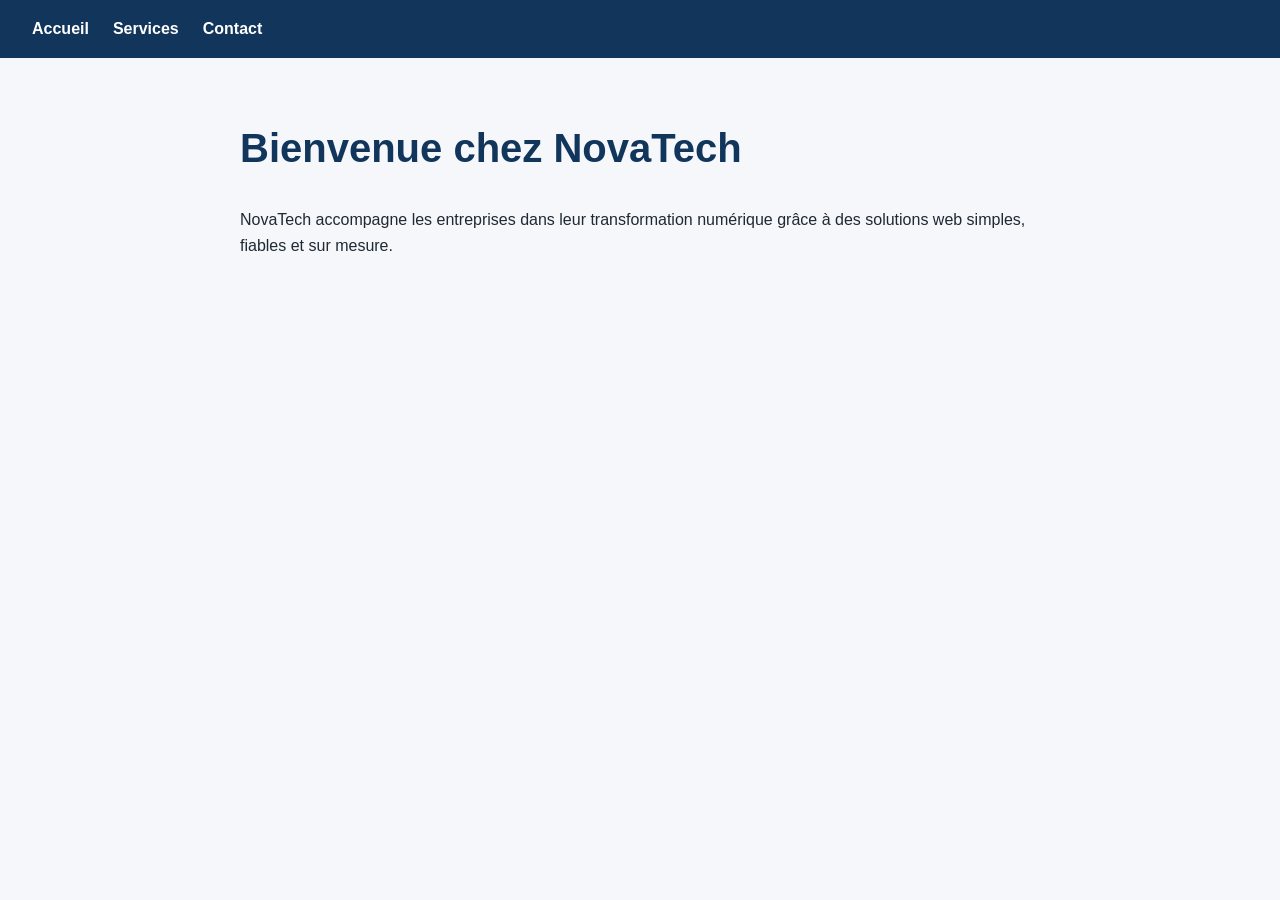
==== index.html @ 2601580b "Ajout du style du formulaire et des liens vers Contact Co-Authored-By: Claude Opus 5.5 <noreply@anth" ====
<!DOCTYPE html>
<html lang="fr">
<head>
  <meta charset="UTF-8">
  <meta name="viewport" content="width=device-width, initial-scale=1.0">
  <title>Novatech - Acceuil</title>
  <link rel="stylesheet" href="style.css">
</head>
<body>
  <header>
    <nav>
      <ul>
        <li><a href="index.html">Accueil</a></li>
        <li><a href="services.html">Services</a></li>
        <li><a href="contact.html">Contact</a></li>
      </ul>
    </nav>
  </header>

  <main>
    <h1>Bienvenue chez NovaTech</h1>
    <p>NovaTech accompagne les entreprises dans leur transformation numérique grâce à des solutions web simples, fiables et sur mesure.</p>
  </main>

  <footer>
  </footer>
</body>
</html>
---- style.css ----
body {
  margin: 0;
  font-family: Arial, Helvetica, sans-serif;
  line-height: 1.6;
  color: #1f2933;
  background-color: #f5f7fa;
}

nav {
  background-color: #12355b;
  padding: 1rem 2rem;
}

nav ul {
  display: flex;
  gap: 1.5rem;
  margin: 0;
  padding: 0;
  list-style: none;
}

nav a {
  color: #ffffff;
  font-weight: bold;
  text-decoration: none;
}

nav a:hover {
  text-decoration: underline;
}

main {
  max-width: 800px;
  margin: 0 auto;
  padding: 2rem;
}

h1 {
  color: #12355b;
  font-size: 2.5rem;
}

form {
  display: flex;
  flex-direction: column;
  gap: 0.5rem;
}

label {
  font-weight: bold;
}

input,
textarea {
  padding: 0.6rem;
  font: inherit;
  border: 1px solid #9aa5b1;
  border-radius: 4px;
}

button {
  align-self: flex-start;
  margin-top: 1rem;
  padding: 0.6rem 1.5rem;
  font: inherit;
  color: #ffffff;
  background-color: #12355b;
  border: none;
  border-radius: 4px;
  cursor: pointer;
}

button:hover {
  background-color: #1d4f85;
}

footer {
  padding: 1rem 2rem;
  text-align: center;
  color: #52606d;
}
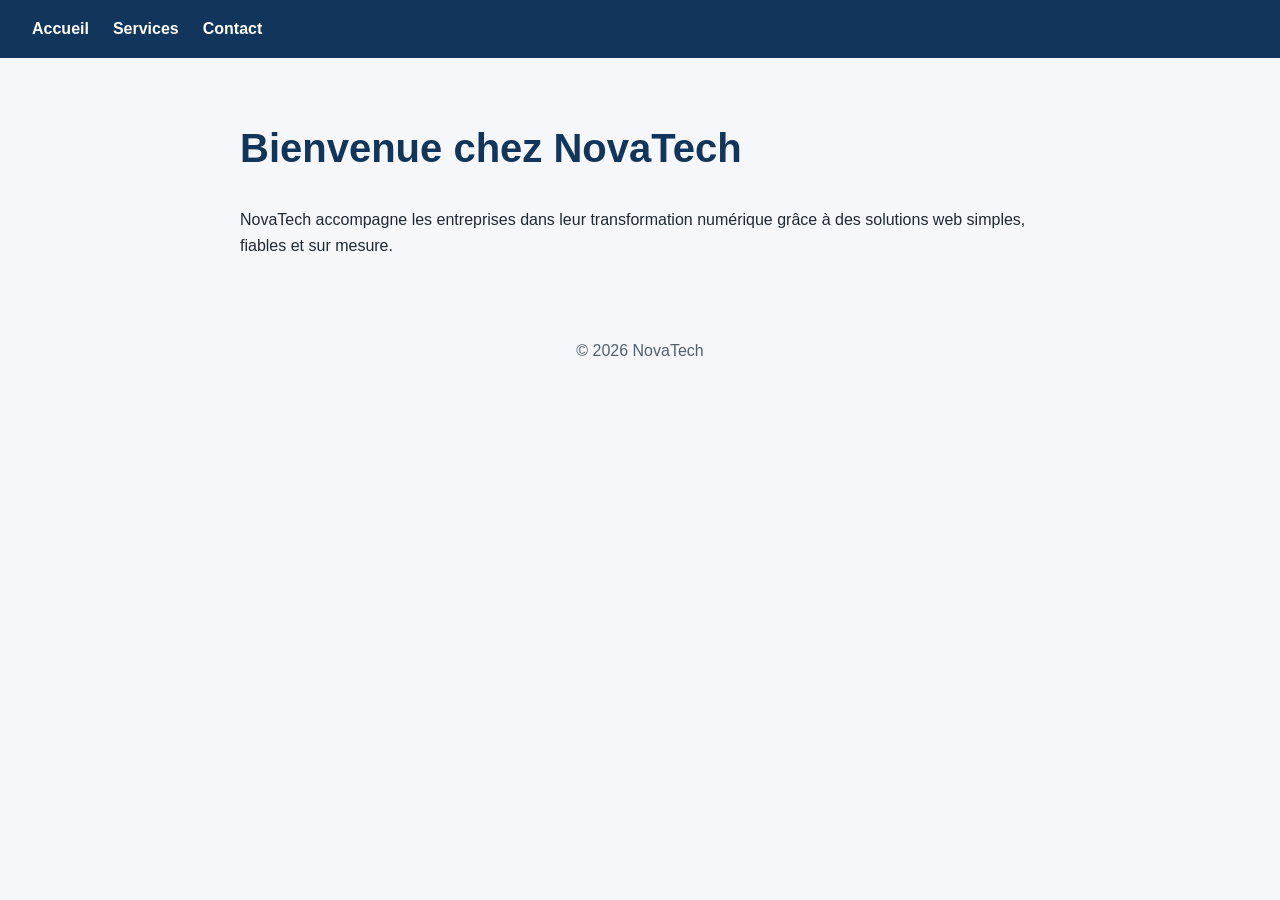
==== commit 052075cc: "Ajout du copyright dans le pied de page Co-Authored-By: Claude Opus 5.5 <noreply@anthropic.com>" ====
--- a/index.html
+++ b/index.html
@@ -23,6 +23,7 @@
   </main>
 
   <footer>
+    <p>© 2026 NovaTech</p>
   </footer>
 </body>
 </html>
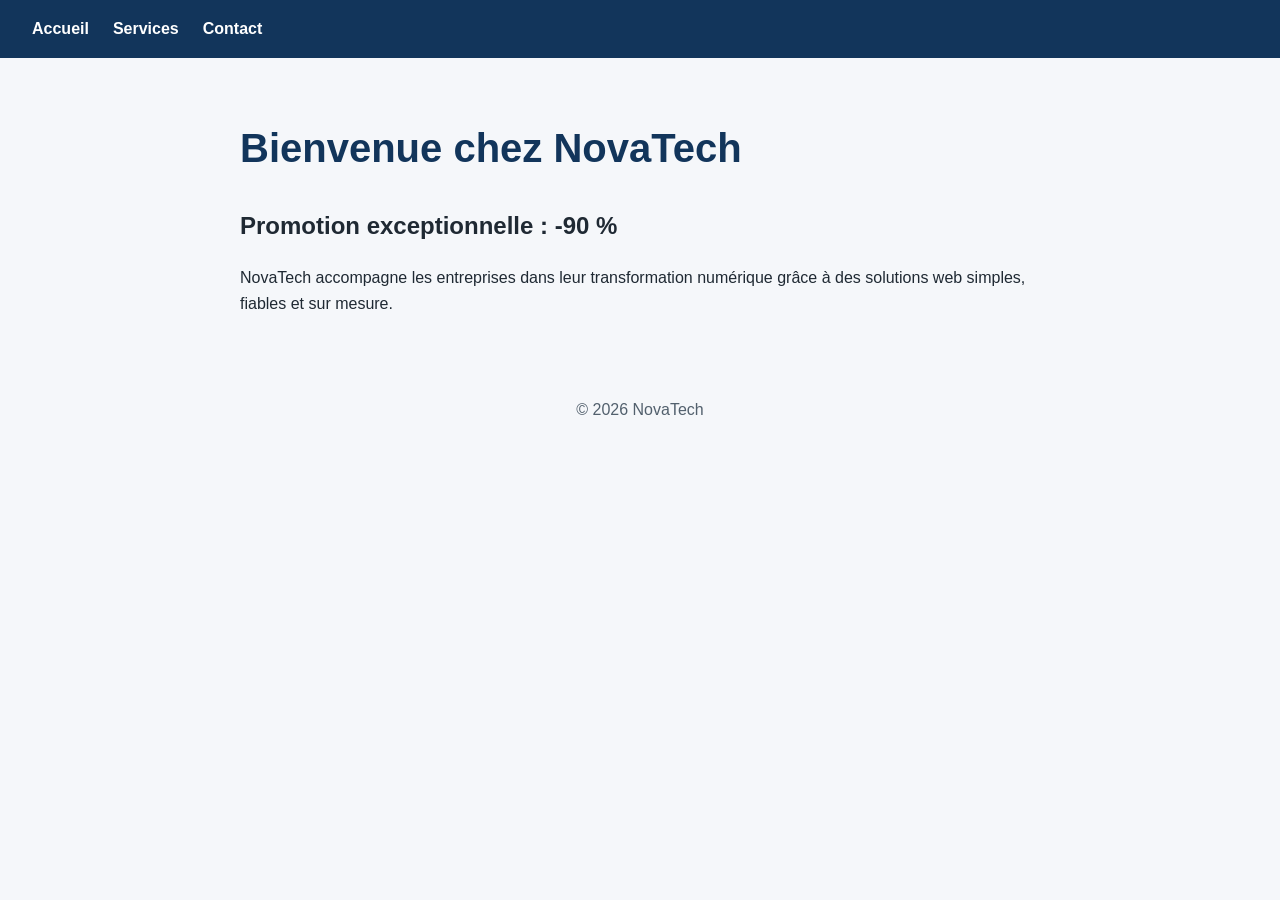
==== commit ce8a9718: "Ajout promotion Co-Authored-By: Claude Opus 5.5 <noreply@anthropic.com>" ====
--- a/index.html
+++ b/index.html
@@ -19,6 +19,7 @@
 
   <main>
     <h1>Bienvenue chez NovaTech</h1>
+    <h2>Promotion exceptionnelle : -90 %</h2>
     <p>NovaTech accompagne les entreprises dans leur transformation numérique grâce à des solutions web simples, fiables et sur mesure.</p>
   </main>
 
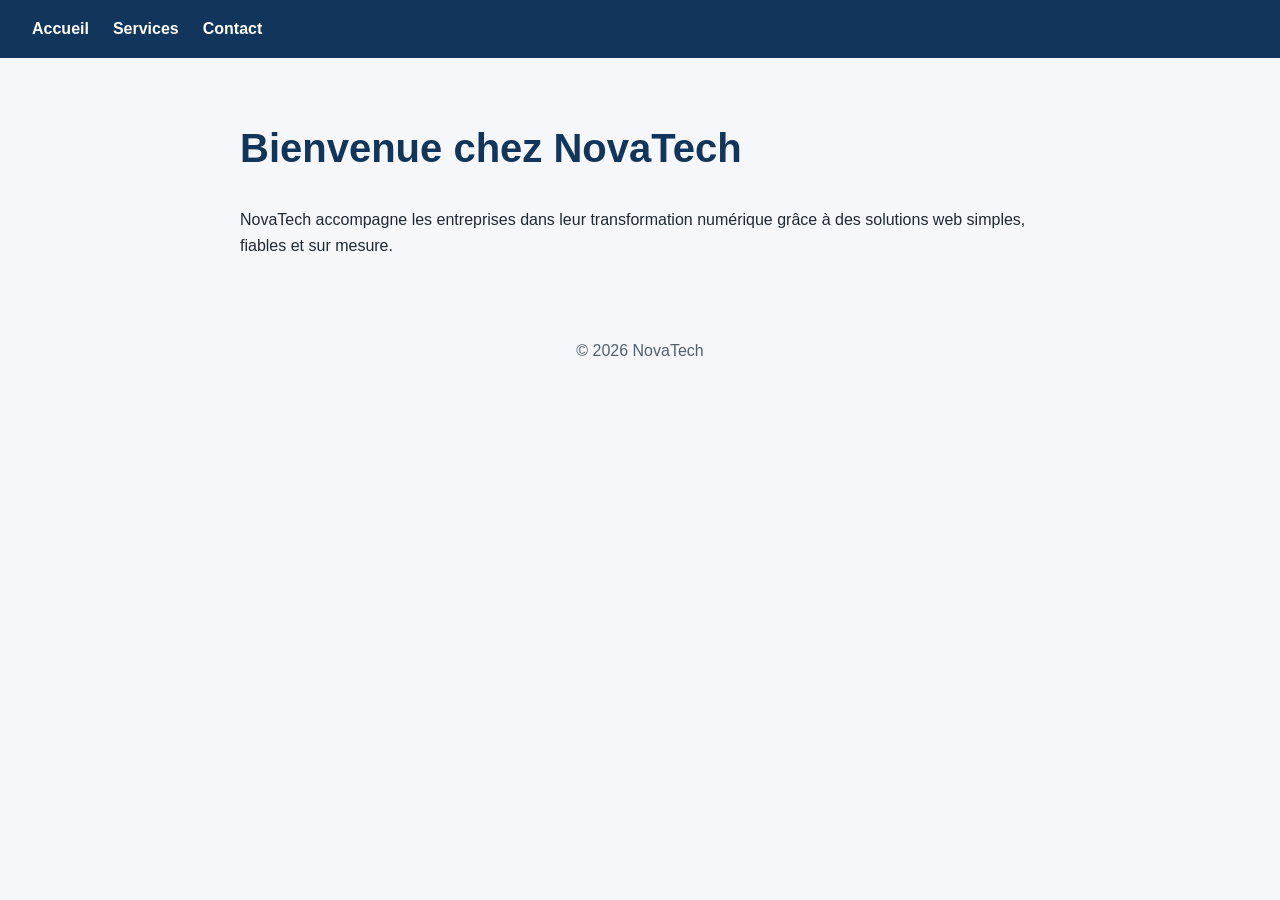
==== commit d96a078f: "Revert "Ajout promotion" Annulation de la promotion erronée : ce commit annule ce8a971.  Co-Authored" ====
--- a/index.html
+++ b/index.html
@@ -19,7 +19,6 @@
 
   <main>
     <h1>Bienvenue chez NovaTech</h1>
-    <h2>Promotion exceptionnelle : -90 %</h2>
     <p>NovaTech accompagne les entreprises dans leur transformation numérique grâce à des solutions web simples, fiables et sur mesure.</p>
   </main>
 
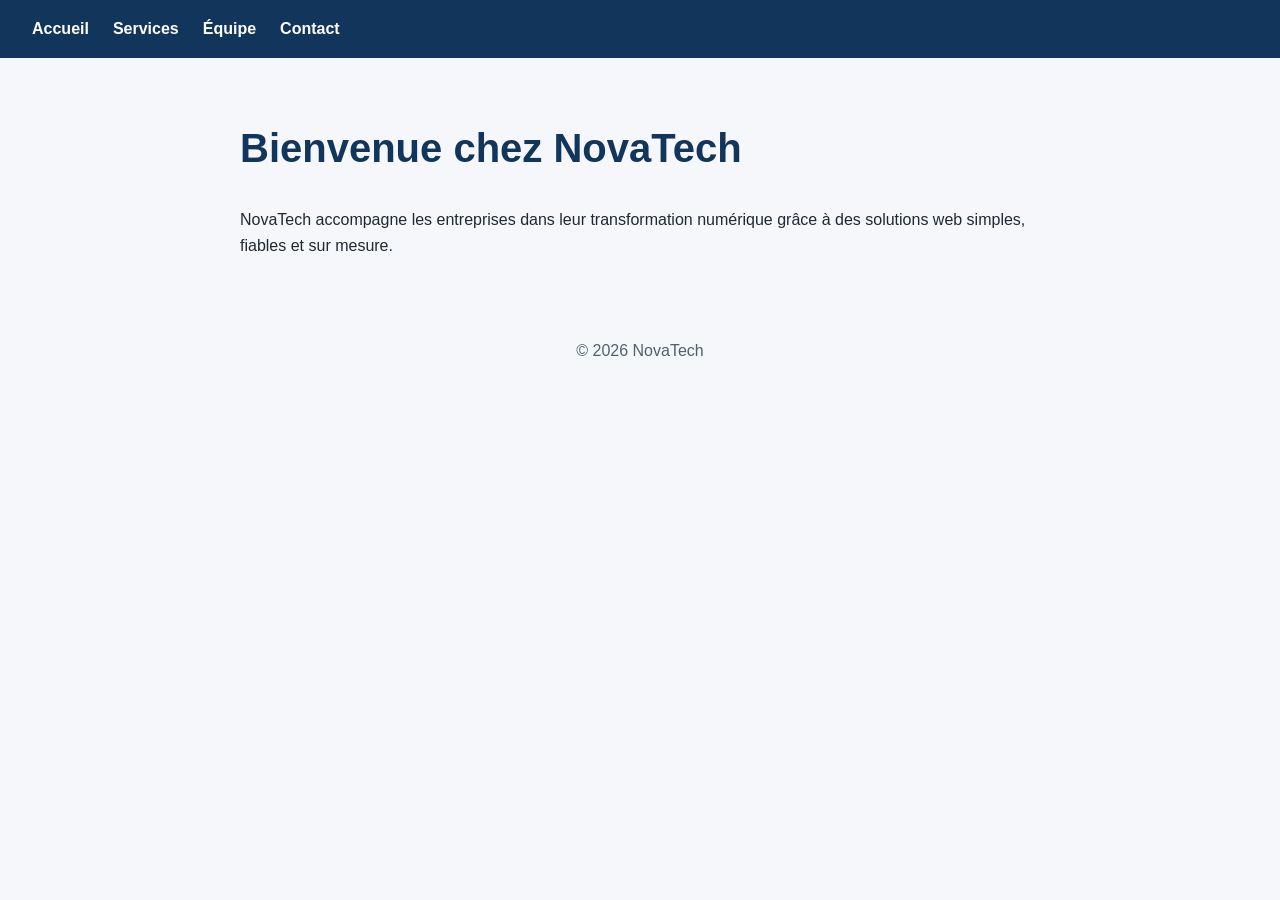
==== commit c64b90ba: "Ajout de la page Équipe Co-Authored-By: Claude Opus 5.5 <noreply@anthropic.com>" ====
--- a/index.html
+++ b/index.html
@@ -3,7 +3,7 @@
 <head>
   <meta charset="UTF-8">
   <meta name="viewport" content="width=device-width, initial-scale=1.0">
-  <title>Novatech - Acceuil</title>
+  <title>NovaTech - Acceuil</title>
   <link rel="stylesheet" href="style.css">
 </head>
 <body>
@@ -12,6 +12,7 @@
       <ul>
         <li><a href="index.html">Accueil</a></li>
         <li><a href="services.html">Services</a></li>
+        <li><a href="equipe.html">Équipe</a></li>
         <li><a href="contact.html">Contact</a></li>
       </ul>
     </nav>
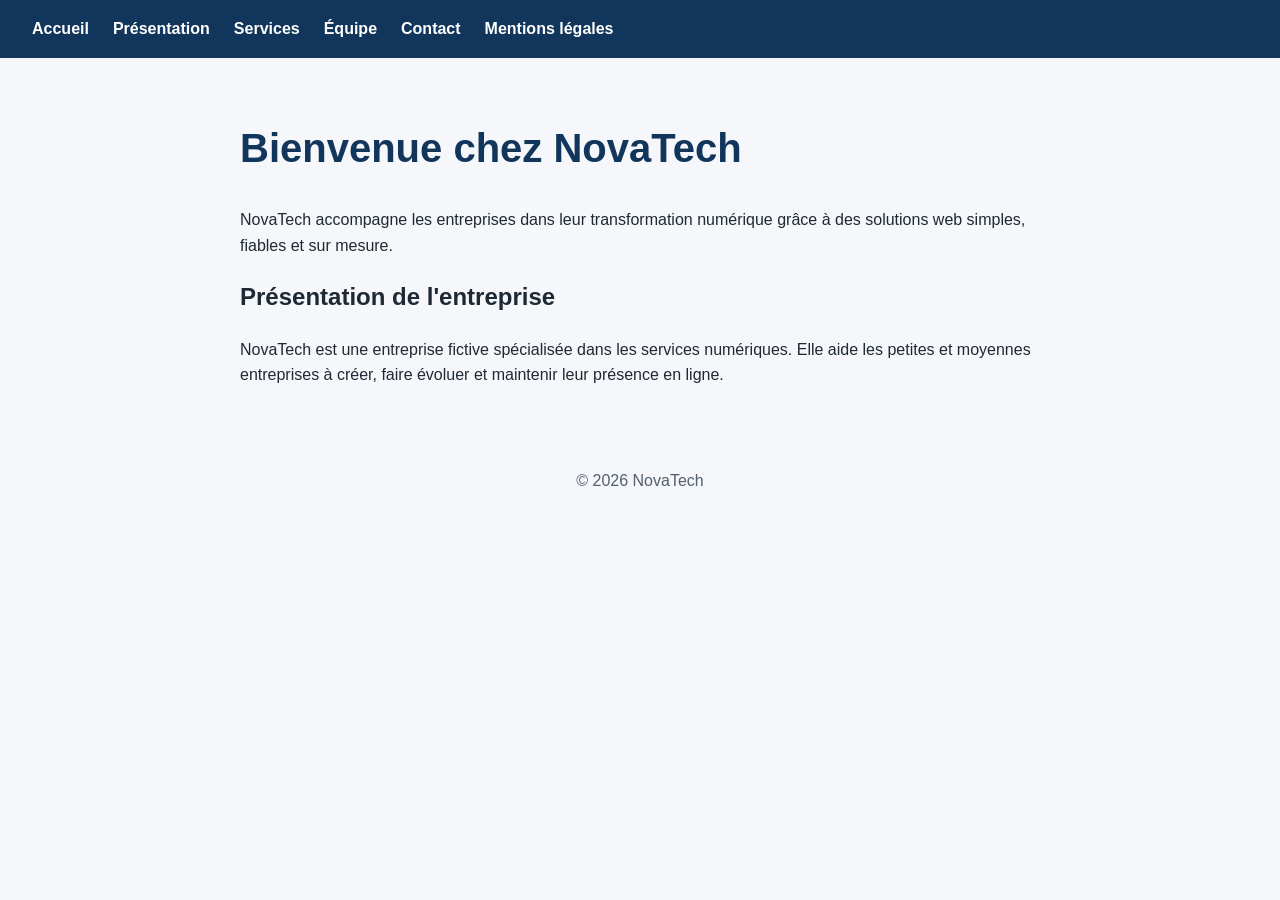
==== commit f6bb26ac: "Ajout de la section Présentation et de la page Mentions légales Co-Authored-By: Claude Opus 5.5 <nor" ====
--- a/index.html
+++ b/index.html
@@ -11,9 +11,11 @@
     <nav>
       <ul>
         <li><a href="index.html">Accueil</a></li>
+        <li><a href="index.html#presentation">Présentation</a></li>
         <li><a href="services.html">Services</a></li>
         <li><a href="equipe.html">Équipe</a></li>
         <li><a href="contact.html">Contact</a></li>
+        <li><a href="mentions-legales.html">Mentions légales</a></li>
       </ul>
     </nav>
   </header>
@@ -21,6 +23,11 @@
   <main>
     <h1>Bienvenue chez NovaTech</h1>
     <p>NovaTech accompagne les entreprises dans leur transformation numérique grâce à des solutions web simples, fiables et sur mesure.</p>
+
+    <section id="presentation">
+      <h2>Présentation de l'entreprise</h2>
+      <p>NovaTech est une entreprise fictive spécialisée dans les services numériques. Elle aide les petites et moyennes entreprises à créer, faire évoluer et maintenir leur présence en ligne.</p>
+    </section>
   </main>
 
   <footer>
